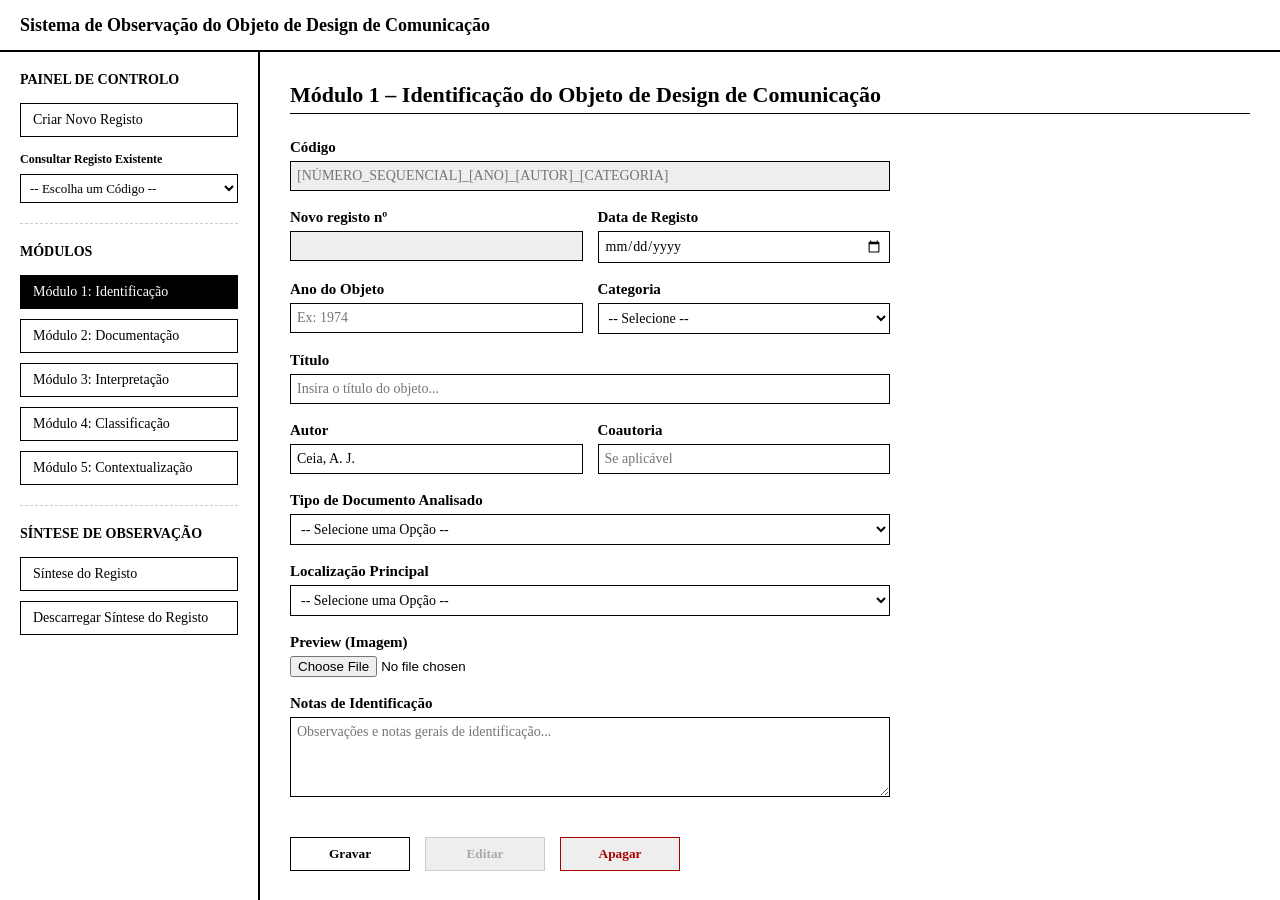
==== index.html @ 8bd176c7 "Add files via upload" ====
<!DOCTYPE html>
<html lang="pt">
<head>
    <meta charset="UTF-8">
    <title>Sistema de Observação - Módulo 1</title>
    <!-- BLINDAGEM ESTÉTICA DIRETA INTERNA -->
    <style>
        body { font-family: "Times New Roman", Times, serif; margin: 0; padding: 0; background-color: #f9f9f9; color: #000; display: flex; height: 100vh; overflow: hidden; }
        #banner { position: absolute; top: 0; left: 0; right: 0; height: 50px; background-color: #fff; border-bottom: 2px solid #000; display: flex; align-items: center; padding-left: 20px; font-weight: bold; font-size: 18px; z-index: 10; }
        #main-container { display: flex; width: 100%; height: calc(100vh - 52px); margin-top: 52px; }
        #sidebar { width: 260px; background-color: #fff; border-right: 2px solid #000; padding: 20px; box-sizing: border-box; display: flex; flex-direction: column; gap: 20px; height: 100%; }
        .sidebar-section { display: flex; flex-direction: column; gap: 5px; border-bottom: 1px dashed #ccc; padding-bottom: 15px; }
        .sidebar-title { font-weight: bold; margin-bottom: 10px; text-transform: uppercase; font-size: 14px; }
        button.nav-btn { font-family: "Times New Roman", Times, serif; font-size: 14px; padding: 8px 12px; background-color: #fff; border: 1px solid #000; cursor: pointer; width: 100%; text-align: left; margin-bottom: 5px; }
        button.nav-btn:hover { background-color: #f0f0f0; }
        button.nav-btn.active { background-color: #000; color: #fff; }
        
        #content-area { flex-grow: 1; padding: 30px; overflow-y: scroll !important; background-color: #fff; height: 100%; box-sizing: border-box; }
        .module-title { font-size: 22px; font-weight: bold; margin-bottom: 25px; border-bottom: 1px solid #000; padding-bottom: 5px; }
        .form-group { margin-bottom: 18px; display: flex; flex-direction: column; gap: 5px; max-width: 600px; }
        label { font-weight: bold; font-size: 15px; }
        input[type="text"], input[type="date"], select, textarea { font-family: "Times New Roman", Times, serif; font-size: 14px; padding: 6px; border: 1px solid #000; background-color: #fff; box-sizing: border-box; width: 100%; }
        input[disabled] { background-color: #eee; color: #555; cursor: not-allowed; }
        textarea { resize: vertical; height: 80px; }
        .footer-buttons { margin-top: 40px; display: flex; gap: 15px; max-width: 600px; padding-bottom: 40px; }
        .footer-buttons button { text-align: center; font-weight: bold; width: 120px; font-family: "Times New Roman"; padding: 8px; border: 1px solid #000; background: #fff; cursor: pointer; }
        .footer-buttons button:disabled { background-color: #eee; color: #aaa; cursor: not-allowed; border-color: #ccc; }
    </style>
</head>
<body>

    <div id="banner">
        Sistema de Observação do Objeto de Design de Comunicação
    </div>

    <div id="main-container">
        
        <!-- BARRA LATERAL DINÂMICA UNIFICADA PELO SCRIPT -->
        <div id="sidebar"></div>

        <!-- ÁREA CENTRAL DE CONSOLAS DO MÓDULO 1 -->
        <div id="content-area">
            <div class="module-title">Módulo 1 – Identificação do Objeto de Design de Comunicação</div>
            
            <div class="form-group">
                <label>Código</label>
                <input type="text" id="m1-codigo-objeto" disabled placeholder="[NÚMERO_SEQUENCIAL]_[ANO]_[AUTOR]_[CATEGORIA]">
            </div>

            <div style="display: flex; gap: 15px; max-width: 600px; margin-bottom: 18px;">
                <div style="display: flex; flex-direction: column; gap: 5px; flex: 1;">
                    <label>Novo registo nº</label>
                    <input type="text" id="m1-numero-sequencial" disabled>
                </div>
                <div style="display: flex; flex-direction: column; gap: 5px; flex: 1;">
                    <label>Data de Registo</label>
                    <input type="date" id="m1-data-registo">
                </div>
            </div>

            <div style="display: flex; gap: 15px; max-width: 600px; margin-bottom: 18px;">
                <div style="display: flex; flex-direction: column; gap: 5px; flex: 1;">
                    <label>Ano do Objeto</label>
                    <input type="text" id="m1-ano" placeholder="Ex: 1974">
                </div>
                <div style="display: flex; flex-direction: column; gap: 5px; flex: 1;">
                    <label>Categoria</label>
                    <select id="m1-categoria">
                        <option value="">-- Selecione --</option>
                        <option value="GRAFICO">Gráfico</option>
                        <option value="DISCURSIVO">Discursivo</option>
                    </select>
                </div>
            </div>

            <div class="form-group">
                <label>Título</label>
                <input type="text" id="m1-titulo" placeholder="Insira o título do objeto...">
            </div>

            <div style="display: flex; gap: 15px; max-width: 600px; margin-bottom: 18px;">
                <div style="display: flex; flex-direction: column; gap: 5px; flex: 1;">
                    <label>Autor</label>
                    <input type="text" id="m1-autor" value="Ceia, A. J.">
                </div>
                <div style="display: flex; flex-direction: column; gap: 5px; flex: 1;">
                    <label>Coautoria</label>
                    <input type="text" id="m1-coautoria" placeholder="Se aplicável">
                </div>
            </div>

            <div class="form-group">
                <label>Tipo de Documento Analisado</label>
                <select id="m1-tipo-documento">
                    <option value="">-- Selecione uma Opção --</option>
                    <option value="Artefacto Original / Impresso Final">Artefacto Original / Impresso Final</option>
                    <option value="Documento de Processo / Maquete / Esboço">Documento de Processo / Maquete / Esboço</option>
                    <option value="Reprodução Digital / Cópia de Arquivo">Reprodução Digital / Cópia de Arquivo</option>
                    <option value="Registo Fotográfico de Época">Registo Fotográfico de Época</option>
                    <option value="Documento Textual / Dactiloscrito">Documento Textual / Dactiloscrito</option>
                </select>
            </div>

            <div class="form-group">
                <label>Localização Principal</label>
                <select id="m1-localizacao">
                    <option value="">-- Selecione uma Opção --</option>
                    <option value="Espólio Pessoal / Arquivo de Família">Espólio Pessoal / Arquivo de Família</option>
                    <option value="Coleção Pública / Arquivo Nacional">Coleção Pública / Arquivo Nacional</option>
                    <option value="Coleção Académica / Universitária">Coleção Académica / Universitária</option>
                </select>
            </div>

            <div class="form-group">
                <label>Preview (Imagem)</label>
                <input type="file" id="m1-preview">
            </div>

            <div class="form-group">
                <label>Notas de Identificação</label>
                <textarea id="m1-notas" placeholder="Observações e notas gerais de identificação..."></textarea>
            </div>

            <!-- CICLO CRUD COMPLETO: GRAVAR, EDITAR E APAGAR INTEGRADOS NO RODAPÉ -->
            <div class="footer-buttons" style="margin-top:40px;">
                <button id="btn-gravar-m1" onclick="gravarModulo1()">Gravar</button>
                <button id="btn-editar-m1" onclick="editarModulo1()" disabled>Editar</button>
                <button id="btn-apagar-m1" onclick="eliminarRegistoSelecionado()" disabled style="color: #a00; border-color: #a00;">Apagar</button>
            </div>

        </div>
    </div>

    <!-- MOTOR CENTRAL SCRIPT LINK -->
    <script src="script.js"></script>
</body>
</html>
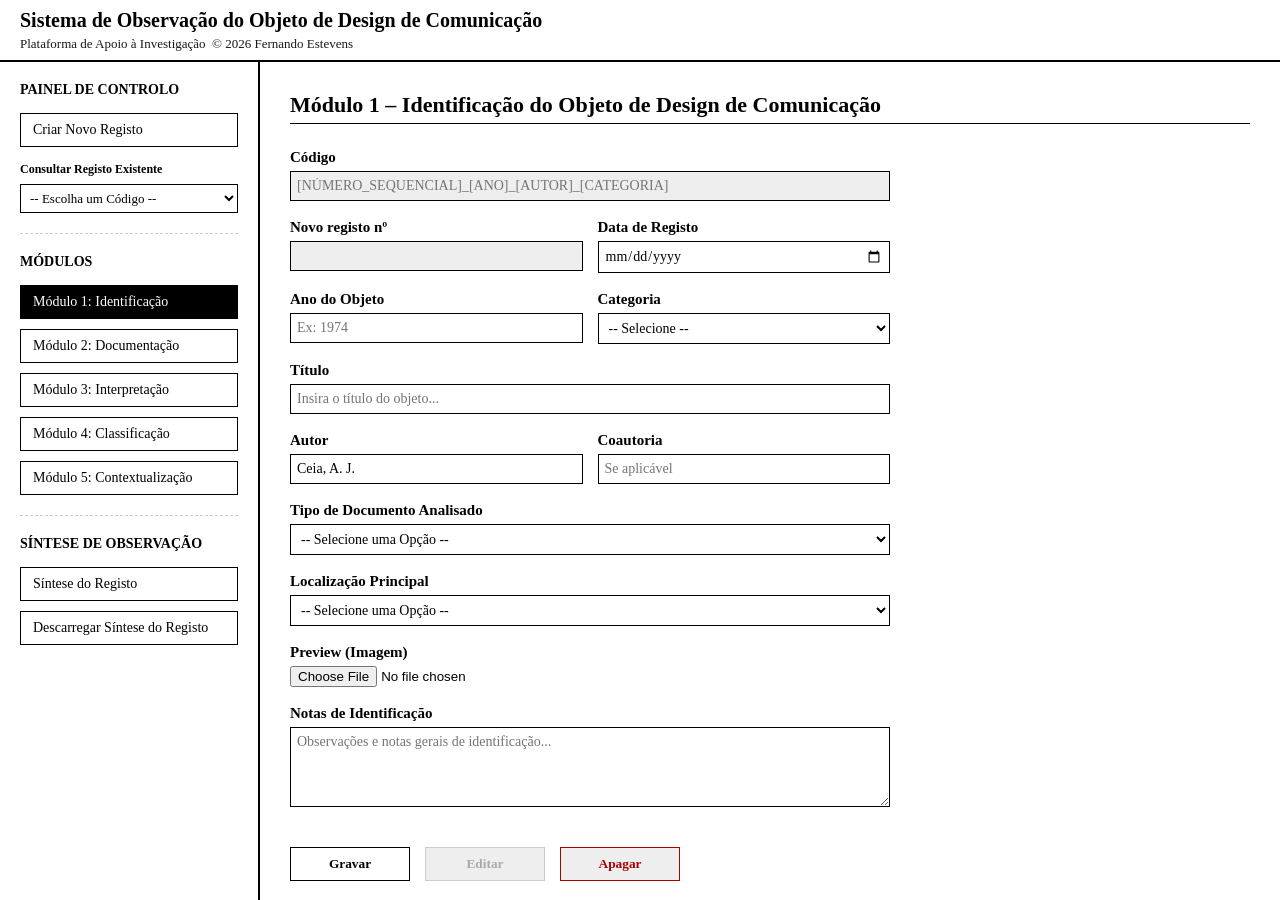
==== commit 5a7351c1: "Add files via upload" ====
--- a/index.html
+++ b/index.html
@@ -2,12 +2,14 @@
 <html lang="pt">
 <head>
     <meta charset="UTF-8">
-    <title>Sistema de Observação - Módulo 1</title>
+    <title>Sistema de Observation - Módulo 1</title>
     <!-- BLINDAGEM ESTÉTICA DIRETA INTERNA -->
     <style>
         body { font-family: "Times New Roman", Times, serif; margin: 0; padding: 0; background-color: #f9f9f9; color: #000; display: flex; height: 100vh; overflow: hidden; }
-        #banner { position: absolute; top: 0; left: 0; right: 0; height: 50px; background-color: #fff; border-bottom: 2px solid #000; display: flex; align-items: center; padding-left: 20px; font-weight: bold; font-size: 18px; z-index: 10; }
-        #main-container { display: flex; width: 100%; height: calc(100vh - 52px); margin-top: 52px; }
+        /* Ajustada a altura para 60px para acomodar o copyright em duas linhas */
+        #banner { position: absolute; top: 0; left: 0; right: 0; height: 60px; background-color: #fff; border-bottom: 2px solid #000; display: flex; flex-direction: column; justify-content: center; align-items: flex-start; padding-left: 20px; font-family: "Times New Roman", Times, serif; z-index: 10; }
+        /* Ajustada a margem e altura compensatória com base nos 60px do banner */
+        #main-container { display: flex; width: 100%; height: calc(100vh - 62px); margin-top: 62px; }
         #sidebar { width: 260px; background-color: #fff; border-right: 2px solid #000; padding: 20px; box-sizing: border-box; display: flex; flex-direction: column; gap: 20px; height: 100%; }
         .sidebar-section { display: flex; flex-direction: column; gap: 5px; border-bottom: 1px dashed #ccc; padding-bottom: 15px; }
         .sidebar-title { font-weight: bold; margin-bottom: 10px; text-transform: uppercase; font-size: 14px; }
@@ -29,8 +31,10 @@
 </head>
 <body>
 
+    <!-- Banner Atualizado com a hierarquia visual e Copyright em Times New Roman -->
     <div id="banner">
-        Sistema de Observação do Objeto de Design de Comunicação
+        <span style="font-size: 20px; font-weight: bold;">Sistema de Observação do Objeto de Design de Comunicação</span>
+        <span style="font-size: 13px; font-weight: normal; margin-top: 4px; opacity: 0.9;">Plataforma de Apoio à Investigação &nbsp;© 2026 Fernando Estevens</span>
     </div>
 
     <div id="main-container">
